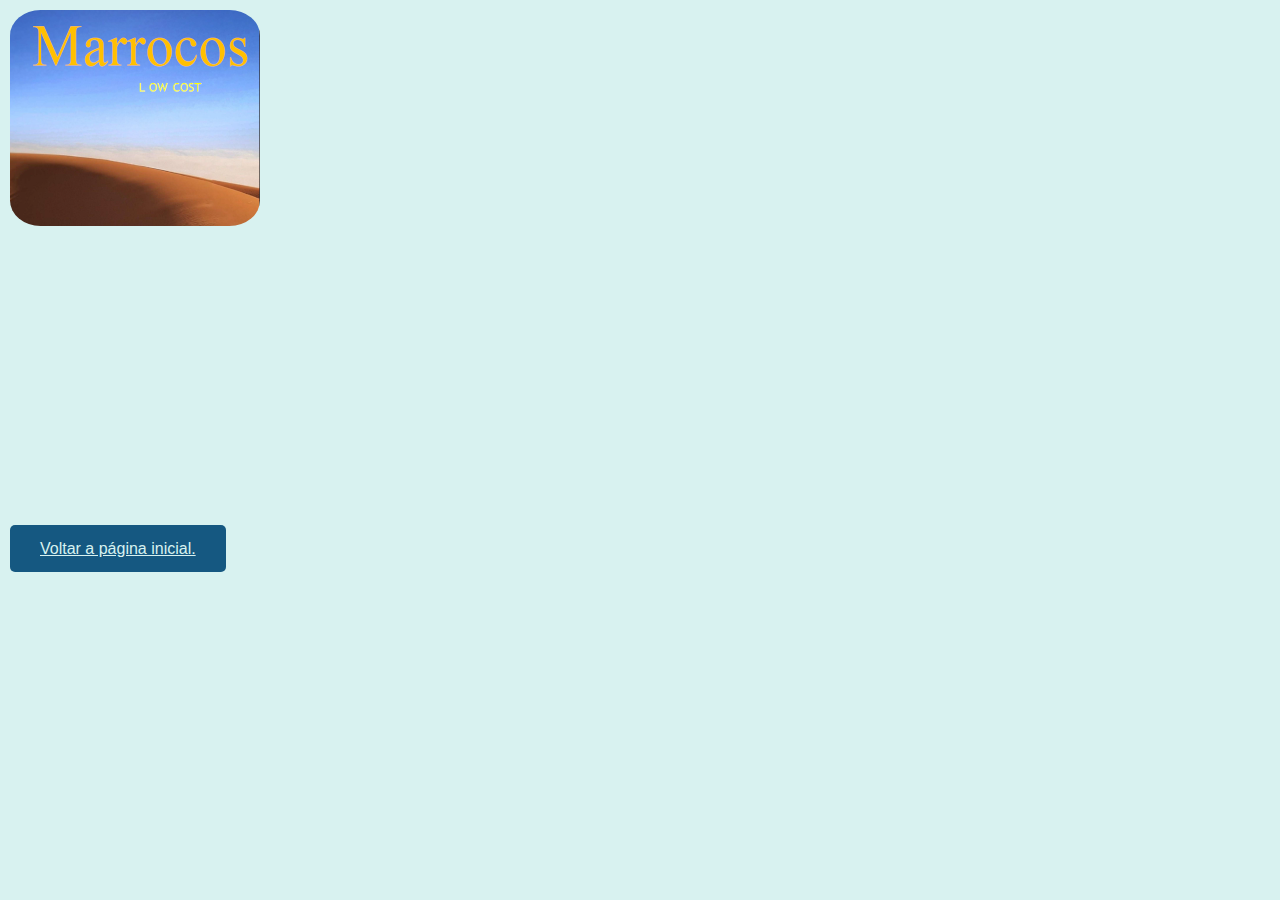
==== cassio-viagens/agenda.html @ 29f18806 "atualizar" ====
<!DOCTYPE html>
<html lang="pt-br">
<head>
    <meta charset="UTF-8">
    <meta name="viewport" content="width=device-width, initial-scale=1.0">
    <link rel="shortcut icon" href="Cassio Viagens.ico" type="image/x-icon">
    <title>Próximas Excurções</title>
    <link rel="stylesheet" href="style-agenda.css">
</head>
<body>

    <a href="agendamarrocos.html">
        <img src="marrocos.png" alt="Descrição da Imagem" class="imagem">
    </a>

    <p><a href="index.html" class="botao" rel="prev" target="_self">Voltar a página inicial.</a></p>
</body>
</html>
---- cassio-viagens/style-agenda.css ----
@charset "UTF-8";

@import url('https://fonts.googleapis.com/css2?family=Bebas+Neue&display=swap');

:root {
    --cor0: #F2F2F2;
    --cor1: #D8F2F0;
    --cor2: #1da1d5;
    --cor3: #337AA6;
    --cor4: #155881;
    --cor5: #262526;

    --fonte-padrao: arial, verdana, helvetica, sans-serif;
    --fonte-destaque: "Bebas Neue", sans-serif;

    }

 * {
    margin: 0px;
    padding: 0px;
    }

.botao:hover {
    background-color: var(--cor5);
     }

body {
    background-color: var(--cor1);
    font-family: var(--fonte-padrao);
    }  

.imagem {
  border-radius: 15%;
  padding: 10px 10px 10px 10px;
  
}

p {
  padding: 300px 10px 10px 10px;

}
.botao {
     background-color: var(--cor4); 
     color: var(--cor1);
     padding: 15px 30px;
     border: none;
     border-radius: 5px;
     cursor: pointer;
     margin-bottom: top;
      }
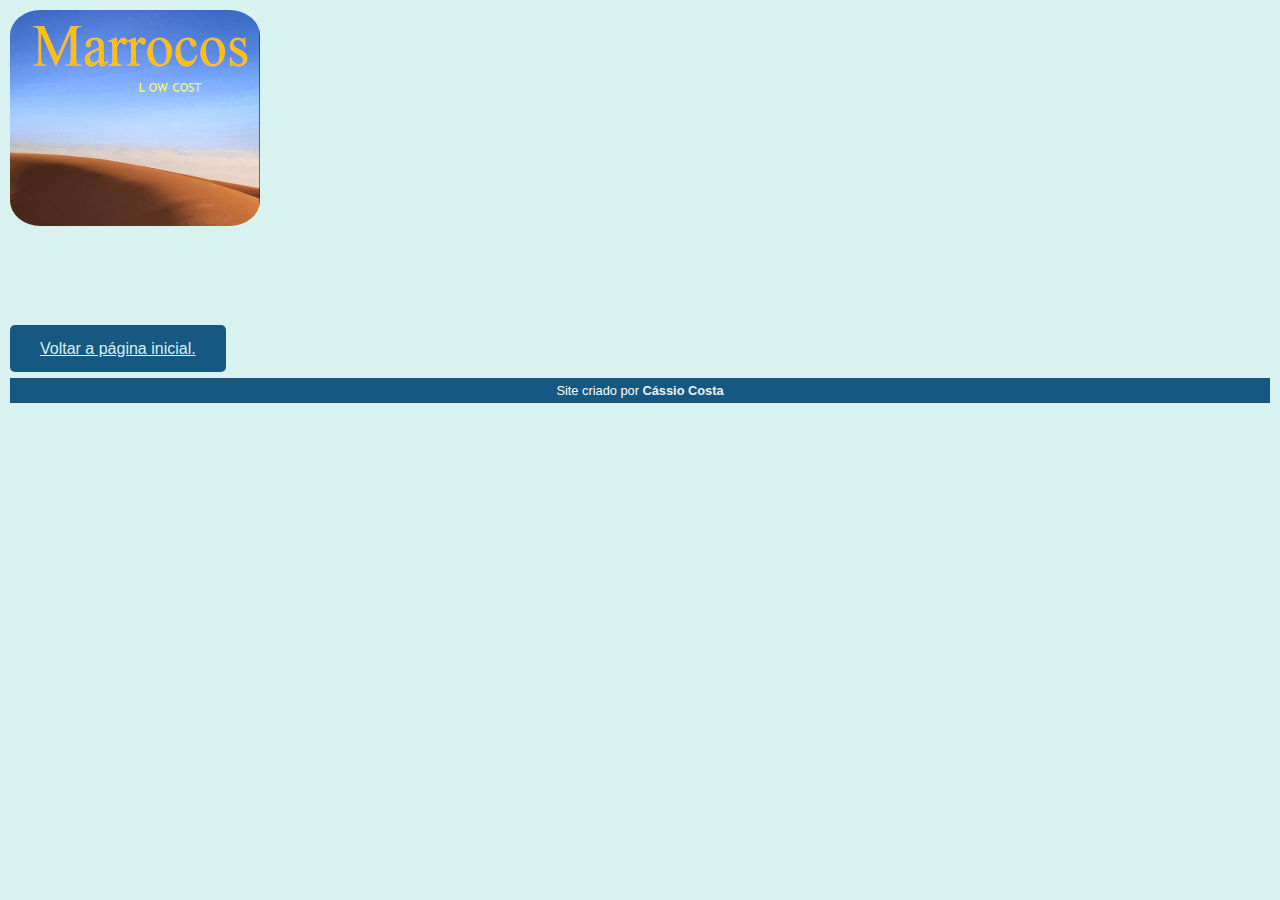
==== commit 37d37248: "atualizações" ====
--- a/cassio-viagens/agenda.html
+++ b/cassio-viagens/agenda.html
@@ -9,10 +9,15 @@
 </head>
 <body>
 
-    <a href="agendamarrocos.html">
-        <img src="marrocos.png" alt="Descrição da Imagem" class="imagem">
-    </a>
+    <main>
+        <a href="agendamarrocos.html">
+            <img src="marrocos.png" alt="Descrição da Imagem" class="imagem">
+        </a>
+        <p class="agendam"><a href="index.html" class="botao" rel="prev" target="_self">Voltar a página inicial.</a></p>
+    </main>
 
-    <p><a href="index.html" class="botao" rel="prev" target="_self">Voltar a página inicial.</a></p>
+    <footer>
+        <p>Site criado por <a href="https://www.instagram.com/cassiojrcosta/" target="_blank">Cássio Costa</a></p>
+    </footer>
 </body>
 </html>--- a/cassio-viagens/style-agenda.css
+++ b/cassio-viagens/style-agenda.css
@@ -35,8 +35,8 @@
   
 }
 
-p {
-  padding: 300px 10px 10px 10px;
+.agendam {
+  padding: 100px 10px 10px 10px;
 
 }
 .botao {
@@ -47,4 +47,24 @@
      border-radius: 5px;
      cursor: pointer;
      margin-bottom: top;
-      }+     }
+
+  footer {
+      background-color: var(--cor4);
+      color: white;
+      text-align: center;
+      font-size: 0.8em;
+      padding: 5px;
+      margin: 10px 10px 10px 10px;
+  }
+  
+  footer a {
+      color: var(--cor0);
+      font-weight: bolder;
+      text-decoration: none;
+  }
+  
+  footer a:hover {
+      text-decoration: underline;
+      color: var(--cor1);
+  }